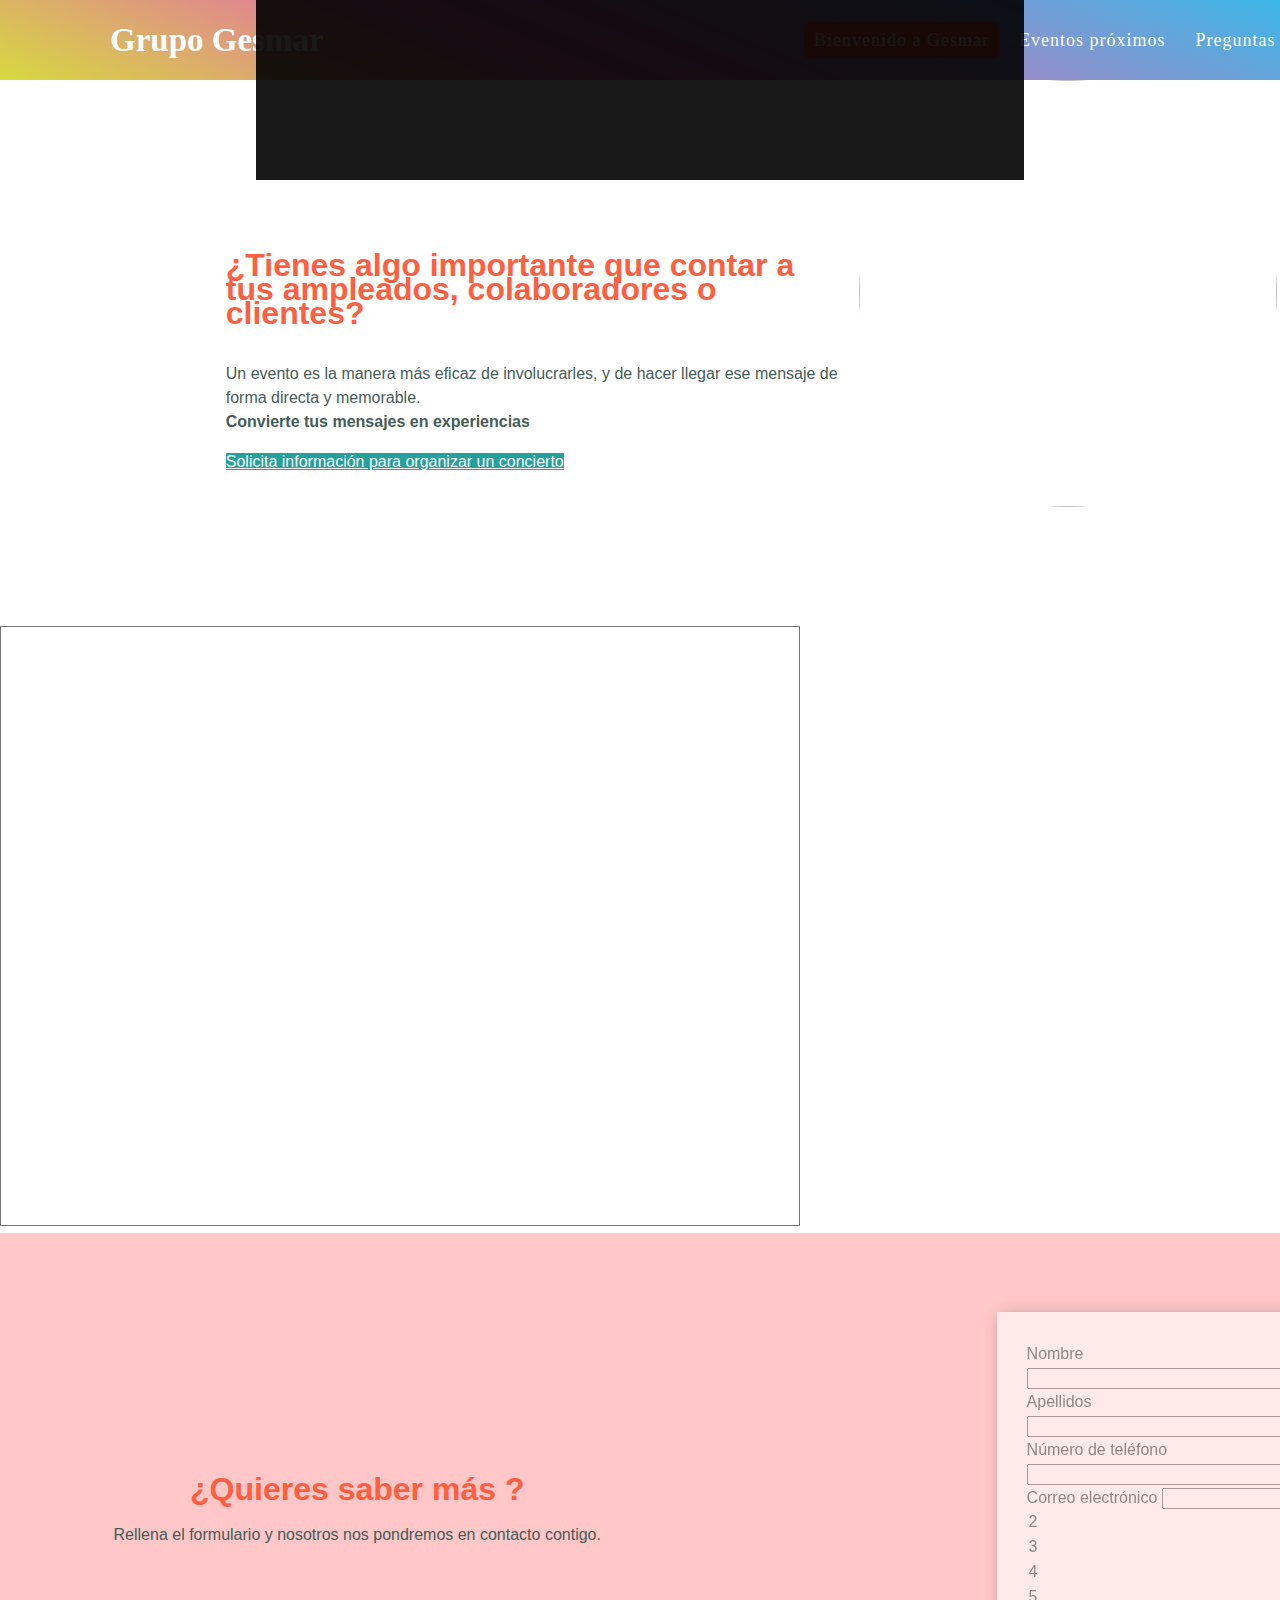
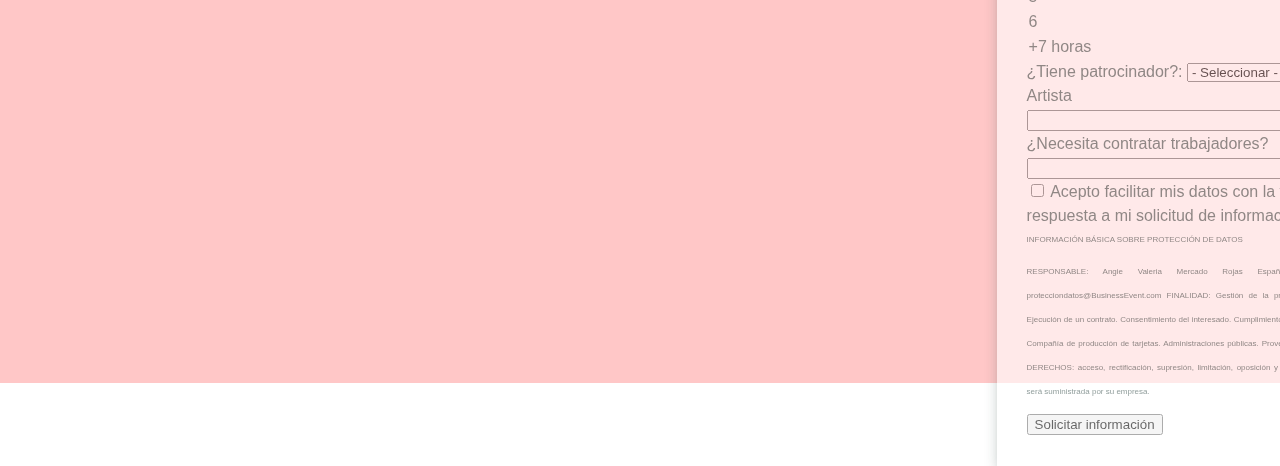
==== enviar.htm @ 208d7384 "version 1.0.2" ====
<!DOCTYPE html>
<html>
  <head>
    <meta charset="utf-8">
    <link rel="stylesheet" href="style.css">
    <script src="https://fonts.googleapis.com/css2?family=Pacifico&display=swap"></script>
  </head>
  <body>
    <nav id="nav-bar">
      <div class="logo"> Grupo Gesmar</div>
      <input type="checkbox" id="click">
      <label for="click" class="menu-icon">
        <img src="https://cdn-icons-png.flaticon.com/128/1828/1828850.png">
      </label>
      <ul>
        
        <li><a class="active" href="index.htm">Bienvenido a Gesmar</a></li>
        <li><a href="eventos.htm">Eventos próximos</a></li>
        <li><a href="preguntas.htm">Preguntas frecuentes</a></li>
        <li><a href="sobreempresa.htm">Sobre nosotros</a></li>
      </ul>
      
    </nav>
    <div id="ventana-modal">
        <input id="mostrar-modal" name="modal" type="radio" /> 
        <label for="mostrar-modal"> Ver modal </label>
        <input id="cerrar-modal" name="modal" type="radio" /> 
        <label for="cerrar-modal"> X </label> 
        <p>Tus datos han sido registrados, exitosamente. Te contactarán pronto.</p>

    </div>
    
     <div id="welcome-section" class="texto">
      <div id="presentacion">
            <div id="seccion1">
                <h1>¿Tienes algo importante que contar a tus ampleados, colaboradores o clientes?</h1>
            </div>
            <div id="seccion2">
                <p>Un evento es la manera más eficaz de involucrarles, y de hacer llegar ese mensaje 
                    de forma directa y memorable.<br><strong>Convierte tus mensajes en experiencias</strong></br></p>
            </div>
            <div id="seccion3">
                <a  id="boton-info"  href="#formulario-contacto">Solicita información para organizar un concierto</a>
            </div>
      </div>
      <div id="seccionfoto">
        <img id="foto-presentacion" src="\recursos\carnival-g8be17d934_1280.jpg">
        
      </div>

     
    </div>

    <div id="calendar">
             
        <iframe  src="https://calendar.google.com/calendar/embed?height=600&wkst=2&bgcolor=%234285F4&ctz=Europe
        %2FMadrid&showTitle=0&showPrint=0&showTabs=1&showCalendars=0&mode=WEEK&src=Z3J1cG8xdWlwYXRoQGdtYWlsLmNvbQ&color=%23039BE5" 
        style="border:solid 1px #777" width="800" height="600" frameborder="0" scrolling="no" background-color="#FF5F40"></iframe>
       
      </div>
    <form action="conexion.php" method="post" id="formulario-contacto">
        <div>
            <div id="formulario1">
                <h1>¿Quieres saber más ?</h1>
                <p>Rellena el formulario y nosotros nos pondremos en contacto contigo.</p>
            </div>
            <div id="formulario2">
                
                
                
                <div>
                    <div>
                        <label for="name">Nombre</label>
                        <input type="text" id="name" name="user_name">
                    </div>
                    <div>
                        <label for="apellidos">Apellidos</label>
                        <input type="text" id="apellidos" name="user_surname">
                    </div>
                </div>
                <div>
                    <div>
                        <label for="telefono">Número de teléfono</label>
                        <input type="text" id="telefono" name="user_phone">
                    </div>
                    <div>
                        <label for="mail">Correo electrónico</label>
                        <input type="email" id="email" name="user_mail">
                    </div>
                </div>
                

                <div>
                    <div id="desplegable_horas">
                              <option value="1">2</option>
                              <option value="2">3</option>
                              <option value="3">4</option>
                              <option value="4">5</option>
                              <option value="5">6</option>
                              <option value="6">+7 horas</option>
                             
                           </select>
                       
                    </div>
                    
                </div>
                <div>
                    <div id="desplegable_patrocinador">
                        
                            <label for="patrocinador">¿Tiene patrocinador?:</label>
                            <select class="form-control" id="salas">
                              <option value="">- Seleccionar -</option>
                              <option value="1">Si</option>
                              <option value="2">No</option>
                             
                           </select>
                       
                    </div>
                    
                </div>
                <div>
                    <div>
                        <label for="artista">Artista</label>
                        <input type="text" id="artista" name="artista">
                    </div>
                </div>
                 <!-- <div> 
                     <div id="desplegable_rentabilidad"> 
                        
                            <label for="beneficio"> Beneficio requerido aproximado</label>
                            <select class="form-control" id="beneficio">
                              <option value="">- Seleccionar -</option>
                              <option value="1">2.5%</option>
                              <option value="2">3%</option>
                              <option value="3">5%</option>
                              <option value="4">7%</option>
                              <option value="5">10%</option>
                              <option value="6">15%</option>
                              <option value="7">18%</option>
                              <option value="8">20%</option>
                             
                           </select>
                       
                    </div>
                    
                </div>-->
                <div>
                    <div>
                        <label for="trabajadores">¿Necesita contratar trabajadores?</label>
                        <input type="text" id="trabajadores" name="trabajadores">
                    </div>
                </div>
                <div>
                    <input type="checkbox" id="aceptar-rpg">
                    <label>Acepto facilitar mis datos con la finalidad de recibir respuesta a mi solicitud de información.</label>
                    
                </div>
                <div id="protecciondatos">
                    <div>
                        INFORMACIÓN BÁSICA SOBRE PROTECCIÓN DE DATOS
                    </div>
                    <div>
                        <p> RESPONSABLE: Angie Valeria Mercado Rojas España S.A.U. DATOS DE CONTACTO DPD: protecciondatos@BusinessEvent.com 
                            FINALIDAD: Gestión de la prestación de servicios a empleados. LEGITIMACIÓN: Ejecución de un contrato. 
                            Consentimiento del interesado. Cumplimiento legal. Interés legítimo de la Entidad. 
                            DESTINATARIOS: Compañía de producción de tarjetas. Administraciones públicas. Proveedor de Mantenimiento informático. 
                            Todos ellos en UE. DERECHOS: acceso, rectificación, supresión, limitación, oposición y portabilidad. 
                            PROCEDENCIA: Parte de su información será suministrada por su empresa.</p>
                    </div>
                    
                </div>
                <div>
                    <button type="submit">Solicitar información</button>
                </div>
            </div>
            
        </div>
    </form>
  </body>
</html>
---- style.css ----
/***************PALETA DE COLORES*********************/


body {
  --turquesaoscuro:#24A19C;
  --turquesaclaro:#6EBFB5;
  --rosapalo:#FFC7C7;
  --naranja:#FF5F40;
  --blanco:#FFF;
  --amarilloclaro:rgba(250, 219, 171, 0.859);


    text-decoration-color: rgb(70, 92,89);
    background-color: var(--blanco);
    box-sizing: border-box;
    color: rgb(70, 92, 89);
    display: block;
    font-family: Arial, Helvetica, sans-serif;
    font-size: 16px;
    font-style: normal;
    font-weight: 400px;
    height: 695.885px;
    line-height: 24px;
    overflow-wrap:break-word;
    text-size-adjust: 100%;
    width: 1591.53px;
    margin-top: 0%;
    margin-left: 0%;
}
h1, h2, h3 {
  color: var(--naranja);
  
}
div.texto {
  margin-left: 205.773px;
  margin-right: 205.773px;
  max-width: 1140px;
  

}
/**************************INICIO BARRA DE NAVEGACIÓN********************************/
nav {
    font-family: 'Pacifico', cursive;
    height: 80px;
    background:linear-gradient(22deg, rgba(215,217,64,1) 0%, rgba(228,104,172,1) 35%, rgba(0,212,255,1) 100%);
    display: flex;
    align-items: center;
    justify-content: space-between;
    padding: 0px 60px 0px 110px;
  }
  nav .logo {
    font-size: 33px;
    color: var(--blanco);
    font-weight: 600;
  }
  nav ul {
    display: flex;
    list-style: none;
  }
  nav ul li {
    margin: 0px 5px;
    
  }
  nav ul li a {
    color: var(--blanco);
    text-decoration: none;
    font-size: 18px;
    font-weight: 500;
    letter-spacing: 1px;
    padding: 8px 10px;
    border-radius: 5px;
    transition: all 0.3s ease;
  }
  nav ul li a:hover{
     color: var(--naranja);
    background: var(--blanco);
  }
  nav ul li a.active {
    color: var(--blanco);
    background:var(--naranja);
  }
  
  nav .menu-icon img{
    color: var(--blanco);
    width: 30px;
    cursor: pointer;
    display: none;
  }
  #click {
    display: none;
  }
  /**************************FIN BARRA DE NAVEGACIÓN********************************/


  /**************************INICIO SECCION DE PRESENTACIÓN********************************/
  #welcome-section {
    box-sizing: border-box;
    color: rgb(70, 92,89);
    display: flex;
    flex-direction: row;
    font-family: Arial, Helvetica, sans-serif;
    font-size: 16px;
    font-style: normal;
    font-weight: 400;
    height: 545.882px;
    line-height: 24px;
    overflow-wrap: break-word;
    text-size-adjust: 100%;
    width: 1139.99px;
}
#presentacion {
    box-sizing: border-box;
    color: rgb(70, 92,89);
    display: flex;
    flex-direction: column;
    float: left;
    font-family: Arial, Helvetica, sans-serif;
    font-size: 16px;
    font-style: normal;
    font-weight: 400;
    height: 545.882px;
    justify-content: center;
    line-height: 24px;
    margin-left: 0px;
    min-height:1px ;
    overflow-wrap: break-word;
    padding-left: 20px;
    padding-right: 20px;
    text-size-adjust: 100%;
    width: 652.807px;
}
  #foto-presentacion{
      /*background-image:url("https://images.pexels.com/photos/1708936/pexels-photo-1708936.jpeg?auto=compress&cs=tinysrgb&w=1260&h=750&dpr=1");
     */
     
     background-size: 417.942px;
     aspect-ratio: auto 700/715;
     box-sizing: border-box;
     border-radius: 50%;
     /*color: rgb(70, 92,89);*/
     display: inline;
     font-family: Arial, Helvetica, sans-serif;
     font-size: 16px;
     font-style: normal;
     font-weight: 400px;
     height: 427.066px;
     line-height: 24px;
     max-width: 100%;
     overflow-wrap: break-word;
     text-size-adjust: 100%;
     width: 417.942px;
  }
  #seccion-foto{
    justify-content: center;
    font-family: Arial, Helvetica, sans-serif;
     font-size: 16px;
     font-style: normal;
     text-size-adjust: 100%;
     display: flex;
  }
  /**************************FIN DE SECCION DE PRESENTACIÓN********************************/


  /**************************BOTON PRESENTACIÓN********************************/
#boton-info{
    color: rgb(250, 249, 248);
    background: var(--turquesaoscuro);
}
#boton-info:hover{
    color: #1b1b1b;
   background: #fff;
 }
 #boton-info.active {
   color: #1b1b1b;
   background: #fff;
 }
  /**************************FIN BOTON PRESENTACIÓN********************************/

  /**************************VENTANA MODAL DE ENVIO DE FORMULARIO********************************/
#ventana-modal{
  
    background: rgba(0, 0, 0, 0.9);
    color: #fff;
    position: fixed;
    transition: all .5s;
    width: 60%;
    height: 40%;
    position: fixed;
    top: -100vh;
    left: 0;
    bottom: 0;
    right: 0;
    margin: auto;
    font-size: 1.5em;
    text-align: center;
  
}
#mostrar-modal {
  display: none;
}
#mostrar-modal + label {
  background: steelblue;
  display: table;
  margin: auto;
  color: #fff;
  line-height: 3;
  padding: 0 1em;
  text-transform: uppercase;
  cursor: pointer;
}
#mostrar-modal + label:hover {
  background: #38678f;
}
#mostrar-modal:checked ~ #modal {
  top: 0;
}
#cerrar-modal {
  display: none;
}
#cerrar-modal + label {
  position: absolute;
  top: 1em;
  right: 1em;
  z-index: 100;
  color: #fff;
  font-weight: bold;
  cursor: pointer;
  background: tomato;
  width: 25px;
  height: 25px;
  line-height: 25px;
  text-align: center;
  border-radius: 50%;
  transition: all .5s;
}
#cerrar-modal:checked ~ #modal {
  top: -100vh;
}
#cerrar-modal + label {
  display: none;
}
#mostrar-modal:checked ~ #cerrar-modal + label {
  display: block;
}
#cerrar-modal:checked + label {
  display: none;
}
  /**************************VENTANA MODAL DE ENVIO DE FORMULARIO********************************/
    /**************************FORMULARIO********************************/
  #formulario-contacto{
    background-color: var(--rosapalo);
    box-sizing: border-box;
    color: rgb(70, 92, 89);
    display: block;
    font-family: Arial, Helvetica, sans-serif;
    font-size: 16px;
    font-style: normal;
    font-weight: 400;
    height: 750.55px;
    line-height: 24px;
    overflow-wrap: break-word;
    text-size-adjust: 100%;
    padding: 5%;
   
  }
  #formulario1{
      text-align: center;
      float: left;
      /*height: 229.489px;*/
      margin-left: 0px;
      min-height: 1px;
      padding-top: 10%;
      padding-bottom: 10%;
      padding-left: 20px;
      padding-right: 20px;
      width: 555.376px;
  }
  #formulario1.h1{
      font-size: 42px;
      font-weight: 800;
      box-sizing: border-box;
      margin-block-end: 24px;
      margin-block-start: 0px;
      margin-inline-start: 0px;
      margin-inline-end: 0px;
      text-size-adjust: 100%;
  }
  #formulario2{
      opacity: 0.6;
      background-color: var(--blanco);
      float: right;
      box-shadow: 5px 5px 15px;
      margin-top: 0px;
      width: 515.387px;
      padding-left: 30px;
      padding-top: 30px;
      padding-right: 30px;
      padding-bottom: 30px;
  }
  input[type=text], input[type=mail]{
      width: 100%;
  }

  #protecciondatos {
      font-size: 8px;
      text-size-adjust: 100%;
      text-align: justify;
  }
    /**************************FIN FORMULARIO********************************/


    /****************************PREGUNTAS**********************************/
    #preguntas {
        margin: 45px;
        padding-top: 15px;
        padding-left: 15%;
        padding-right: 15%;
        padding-bottom: 20px;
        
    }
    #titulo-preguntas{
        text-align: center;
        font-size: 40px;
        padding: 5%;
        font-weight: bold;
    }
    div.preguntas {
        font-size: 20px;
        text-align: left;
        font-weight: bold;
        margin: 5px;
        margin-top: 10px;
        color: var(--turquesaclaro);
    }
    div.preguntas-respuestas{
        background-color: rgb(255, 244, 231);
        padding: 40px;
        
    }
    
    
/****************************FIN PREGUNTAS**********************************/


/****************************EVENTOS**********************************/
.titulo-eventos {
  box-sizing: border-box;
  overflow-wrap: break-word;
  flex-direction: column;
  text-align: center;
}
ol li a h3{
  color: var(--blanco);
}

.boton-comprar {
  display: inline-block;
  padding: 5px 15px;
  line-height: normal;
  letter-spacing: normal;
  letter-spacing: .3em;
  border: 1px solid ;
  font-size: 11px;
  position: static;
  background-color: var(--blanco);
  }
  .boton-comprar:hover {
    background-color: var(--naranja);
  }
.lista-eventos {
  list-style: none;
  margin: 0;
  padding: 20px;
  /*border: 3px solid black ;*/
}

.eventos {
  box-sizing: border-box;
    color: var(--blanco);
    display: flex;
    flex-direction: column;
    height: 350px;
    overflow-wrap: break-word;
    /*padding-left: 10%;
    padding-right: 10%;*/
    color: black;
  }
ol{
  display: block;
  margin-block-start: 1em;
  margin-block-end: 1em;
  margin-inline-start: 0;
  margin-inline-end: 0;
  padding-inline-start: 200px;
}
li{
  display: list-item;
  
}
ol , ul {
  box-sizing: border-box;
}

.eventos, .evento {
  position: relative;
  margin: 0;
}
.lista-eventos, .evento {
  position: relative;
  padding: 8px,10px,8px,80px;
  margin: 0;
  border-bottom: 1px solid;
  background-color: var(--turquesaclaro);
}
.eventos, .fecha-eventos {
  width: 600px;
  padding-top: 19px;
}
.lista-eventos, .fecha-eventos {
  position: absolute;
  height: auto;
  top: 0;
  left: 0;
  bottom: 0;
  line-height: normal;
  text-align: center;
  transition: .18s ease;
  
}
.lista-eventos, .evento:hover, .fecha-eventos {
  background-color: var(--blanco);
}
.lista-eventos, .fecha-eventos, span {
  display: block;
  color: black;
  position: relative;
}
*, *:before, *:after {
  box-sizing: border-box;
}
/****************************EVENTOS**********************************/

/****************************TICKETS**********************************/
#informacion{
  float: right;
}
#localiza-ticket{
  background-color:  var(--turquesaoscuro);
  padding: 40px;
  color: #fff;
  float: flex;
}
/****************************FIN TICKETS**********************************/


/****************************SOBRE EMPRESA**********************************/
#texto-empresa{
  float: left;
  width: 755.376px;
  margin-right: 20px;
  margin-top: 45px;
  background-color: var(--blanco);
        
 
}
#foto-eventos{
float: right;
width: 550px;
margin: 30px;
margin-top: 50px;
box-shadow: 5px 5px 10px;

}


/****************************FIN SOBRE EMPRESA**********************************/
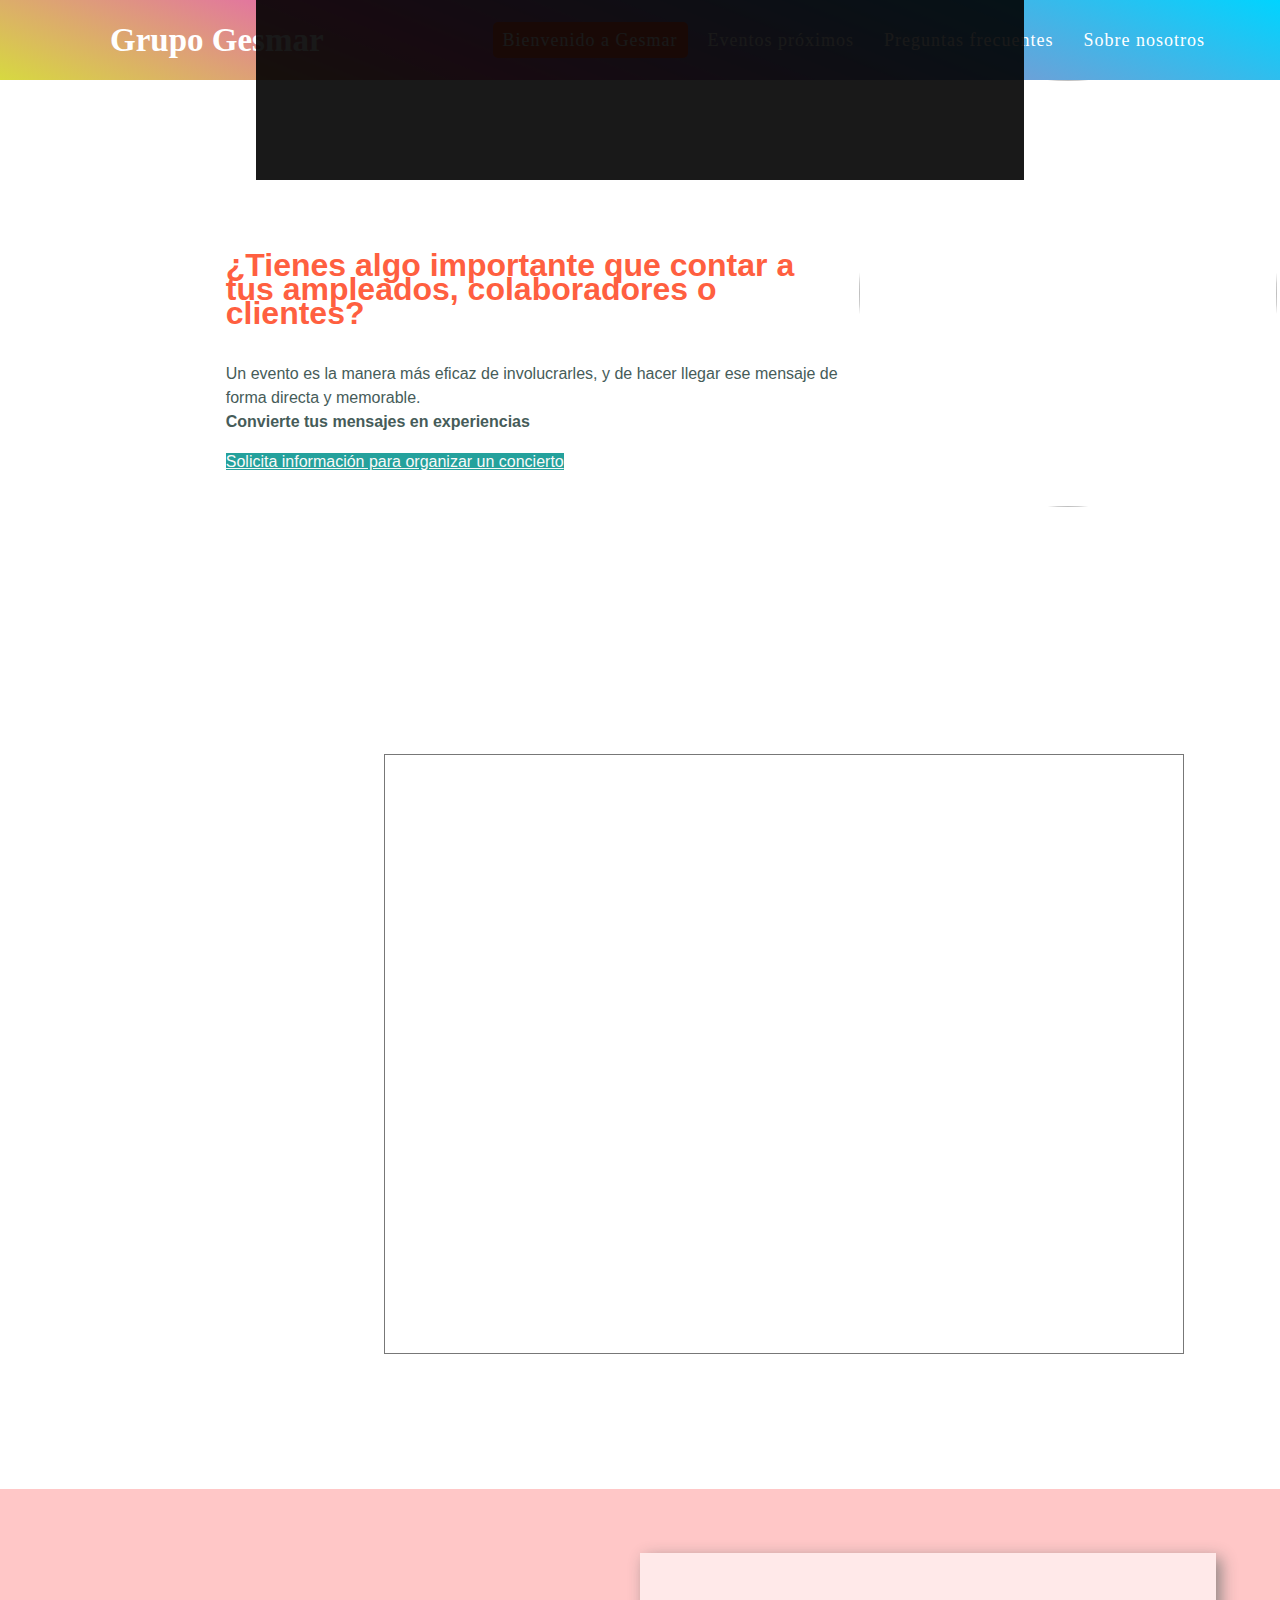
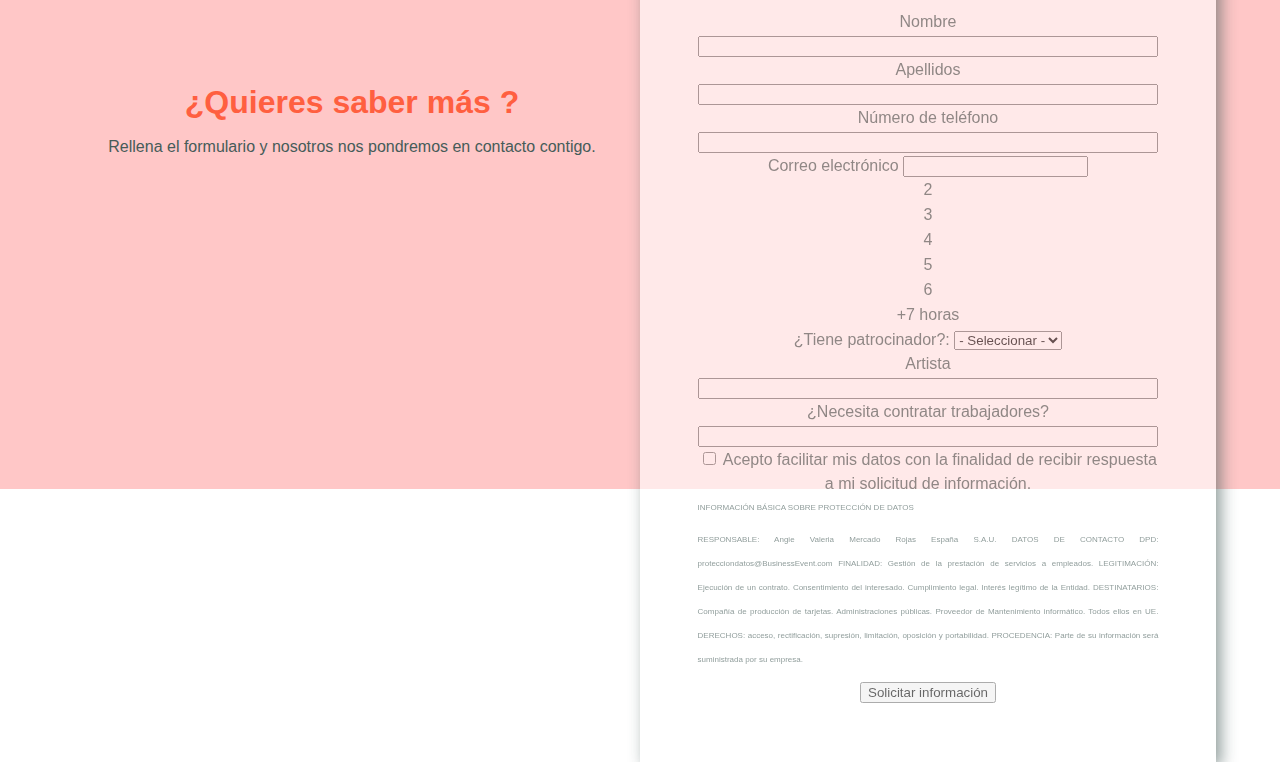
==== commit 575f4d25: "Add files via upload" ====
--- a/enviar.htm
+++ b/enviar.htm
@@ -1,180 +1,180 @@
-<!DOCTYPE html>
-<html>
-  <head>
-    <meta charset="utf-8">
-    <link rel="stylesheet" href="style.css">
-    <script src="https://fonts.googleapis.com/css2?family=Pacifico&display=swap"></script>
-  </head>
-  <body>
-    <nav id="nav-bar">
-      <div class="logo"> Grupo Gesmar</div>
-      <input type="checkbox" id="click">
-      <label for="click" class="menu-icon">
-        <img src="https://cdn-icons-png.flaticon.com/128/1828/1828850.png">
-      </label>
-      <ul>
-        
-        <li><a class="active" href="index.htm">Bienvenido a Gesmar</a></li>
-        <li><a href="eventos.htm">Eventos próximos</a></li>
-        <li><a href="preguntas.htm">Preguntas frecuentes</a></li>
-        <li><a href="sobreempresa.htm">Sobre nosotros</a></li>
-      </ul>
-      
-    </nav>
-    <div id="ventana-modal">
-        <input id="mostrar-modal" name="modal" type="radio" /> 
-        <label for="mostrar-modal"> Ver modal </label>
-        <input id="cerrar-modal" name="modal" type="radio" /> 
-        <label for="cerrar-modal"> X </label> 
-        <p>Tus datos han sido registrados, exitosamente. Te contactarán pronto.</p>
-
-    </div>
-    
-     <div id="welcome-section" class="texto">
-      <div id="presentacion">
-            <div id="seccion1">
-                <h1>¿Tienes algo importante que contar a tus ampleados, colaboradores o clientes?</h1>
-            </div>
-            <div id="seccion2">
-                <p>Un evento es la manera más eficaz de involucrarles, y de hacer llegar ese mensaje 
-                    de forma directa y memorable.<br><strong>Convierte tus mensajes en experiencias</strong></br></p>
-            </div>
-            <div id="seccion3">
-                <a  id="boton-info"  href="#formulario-contacto">Solicita información para organizar un concierto</a>
-            </div>
-      </div>
-      <div id="seccionfoto">
-        <img id="foto-presentacion" src="\recursos\carnival-g8be17d934_1280.jpg">
-        
-      </div>
-
-     
-    </div>
-
-    <div id="calendar">
-             
-        <iframe  src="https://calendar.google.com/calendar/embed?height=600&wkst=2&bgcolor=%234285F4&ctz=Europe
-        %2FMadrid&showTitle=0&showPrint=0&showTabs=1&showCalendars=0&mode=WEEK&src=Z3J1cG8xdWlwYXRoQGdtYWlsLmNvbQ&color=%23039BE5" 
-        style="border:solid 1px #777" width="800" height="600" frameborder="0" scrolling="no" background-color="#FF5F40"></iframe>
-       
-      </div>
-    <form action="conexion.php" method="post" id="formulario-contacto">
-        <div>
-            <div id="formulario1">
-                <h1>¿Quieres saber más ?</h1>
-                <p>Rellena el formulario y nosotros nos pondremos en contacto contigo.</p>
-            </div>
-            <div id="formulario2">
-                
-                
-                
-                <div>
-                    <div>
-                        <label for="name">Nombre</label>
-                        <input type="text" id="name" name="user_name">
-                    </div>
-                    <div>
-                        <label for="apellidos">Apellidos</label>
-                        <input type="text" id="apellidos" name="user_surname">
-                    </div>
-                </div>
-                <div>
-                    <div>
-                        <label for="telefono">Número de teléfono</label>
-                        <input type="text" id="telefono" name="user_phone">
-                    </div>
-                    <div>
-                        <label for="mail">Correo electrónico</label>
-                        <input type="email" id="email" name="user_mail">
-                    </div>
-                </div>
-                
-
-                <div>
-                    <div id="desplegable_horas">
-                              <option value="1">2</option>
-                              <option value="2">3</option>
-                              <option value="3">4</option>
-                              <option value="4">5</option>
-                              <option value="5">6</option>
-                              <option value="6">+7 horas</option>
-                             
-                           </select>
-                       
-                    </div>
-                    
-                </div>
-                <div>
-                    <div id="desplegable_patrocinador">
-                        
-                            <label for="patrocinador">¿Tiene patrocinador?:</label>
-                            <select class="form-control" id="salas">
-                              <option value="">- Seleccionar -</option>
-                              <option value="1">Si</option>
-                              <option value="2">No</option>
-                             
-                           </select>
-                       
-                    </div>
-                    
-                </div>
-                <div>
-                    <div>
-                        <label for="artista">Artista</label>
-                        <input type="text" id="artista" name="artista">
-                    </div>
-                </div>
-                 <!-- <div> 
-                     <div id="desplegable_rentabilidad"> 
-                        
-                            <label for="beneficio"> Beneficio requerido aproximado</label>
-                            <select class="form-control" id="beneficio">
-                              <option value="">- Seleccionar -</option>
-                              <option value="1">2.5%</option>
-                              <option value="2">3%</option>
-                              <option value="3">5%</option>
-                              <option value="4">7%</option>
-                              <option value="5">10%</option>
-                              <option value="6">15%</option>
-                              <option value="7">18%</option>
-                              <option value="8">20%</option>
-                             
-                           </select>
-                       
-                    </div>
-                    
-                </div>-->
-                <div>
-                    <div>
-                        <label for="trabajadores">¿Necesita contratar trabajadores?</label>
-                        <input type="text" id="trabajadores" name="trabajadores">
-                    </div>
-                </div>
-                <div>
-                    <input type="checkbox" id="aceptar-rpg">
-                    <label>Acepto facilitar mis datos con la finalidad de recibir respuesta a mi solicitud de información.</label>
-                    
-                </div>
-                <div id="protecciondatos">
-                    <div>
-                        INFORMACIÓN BÁSICA SOBRE PROTECCIÓN DE DATOS
-                    </div>
-                    <div>
-                        <p> RESPONSABLE: Angie Valeria Mercado Rojas España S.A.U. DATOS DE CONTACTO DPD: protecciondatos@BusinessEvent.com 
-                            FINALIDAD: Gestión de la prestación de servicios a empleados. LEGITIMACIÓN: Ejecución de un contrato. 
-                            Consentimiento del interesado. Cumplimiento legal. Interés legítimo de la Entidad. 
-                            DESTINATARIOS: Compañía de producción de tarjetas. Administraciones públicas. Proveedor de Mantenimiento informático. 
-                            Todos ellos en UE. DERECHOS: acceso, rectificación, supresión, limitación, oposición y portabilidad. 
-                            PROCEDENCIA: Parte de su información será suministrada por su empresa.</p>
-                    </div>
-                    
-                </div>
-                <div>
-                    <button type="submit">Solicitar información</button>
-                </div>
-            </div>
-            
-        </div>
-    </form>
-  </body>
-</html>
+<!DOCTYPE html>
+<html>
+  <head>
+    <meta charset="utf-8">
+    <link rel="stylesheet" href="style.css">
+    <script src="https://fonts.googleapis.com/css2?family=Pacifico&display=swap"></script>
+  </head>
+  <body>
+    <nav id="nav-bar">
+      <div class="logo"> Grupo Gesmar</div>
+      <input type="checkbox" id="click">
+      <label for="click" class="menu-icon">
+        <img src="https://cdn-icons-png.flaticon.com/128/1828/1828850.png">
+      </label>
+      <ul>
+        
+        <li><a class="active" href="index.htm">Bienvenido a Gesmar</a></li>
+        <li><a href="eventos.htm">Eventos próximos</a></li>
+        <li><a href="preguntas.htm">Preguntas frecuentes</a></li>
+        <li><a href="sobreempresa.htm">Sobre nosotros</a></li>
+      </ul>
+      
+    </nav>
+    <div id="ventana-modal">
+        <input id="mostrar-modal" name="modal" type="radio" /> 
+        <label for="mostrar-modal"> Ver modal </label>
+        <input id="cerrar-modal" name="modal" type="radio" /> 
+        <label for="cerrar-modal"> X </label> 
+        <p>Tus datos han sido registrados, exitosamente. Te contactarán pronto.</p>
+
+    </div>
+    
+     <div id="welcome-section" class="texto">
+      <div id="presentacion">
+            <div id="seccion1">
+                <h1>¿Tienes algo importante que contar a tus ampleados, colaboradores o clientes?</h1>
+            </div>
+            <div id="seccion2">
+                <p>Un evento es la manera más eficaz de involucrarles, y de hacer llegar ese mensaje 
+                    de forma directa y memorable.<br><strong>Convierte tus mensajes en experiencias</strong></br></p>
+            </div>
+            <div id="seccion3">
+                <a  id="boton-info"  href="#formulario-contacto">Solicita información para organizar un concierto</a>
+            </div>
+      </div>
+      <div id="seccionfoto">
+        <img id="foto-presentacion" src="\recursos\carnival-g8be17d934_1280.jpg">
+        
+      </div>
+
+     
+    </div>
+
+    <div id="calendar">
+             
+        <iframe  src="https://calendar.google.com/calendar/embed?height=600&wkst=2&bgcolor=%234285F4&ctz=Europe
+        %2FMadrid&showTitle=0&showPrint=0&showTabs=1&showCalendars=0&mode=WEEK&src=Z3J1cG8xdWlwYXRoQGdtYWlsLmNvbQ&color=%23039BE5" 
+        style="border:solid 1px #777" width="800" height="600" frameborder="0" scrolling="no" background-color="#FF5F40"></iframe>
+       
+      </div>
+    <form action="conexion.php" method="post" id="formulario-contacto">
+        <div>
+            <div id="formulario1">
+                <h1>¿Quieres saber más ?</h1>
+                <p>Rellena el formulario y nosotros nos pondremos en contacto contigo.</p>
+            </div>
+            <div id="formulario2">
+                
+                
+                
+                <div>
+                    <div>
+                        <label for="name">Nombre</label>
+                        <input type="text" id="name" name="user_name">
+                    </div>
+                    <div>
+                        <label for="apellidos">Apellidos</label>
+                        <input type="text" id="apellidos" name="user_surname">
+                    </div>
+                </div>
+                <div>
+                    <div>
+                        <label for="telefono">Número de teléfono</label>
+                        <input type="text" id="telefono" name="user_phone">
+                    </div>
+                    <div>
+                        <label for="mail">Correo electrónico</label>
+                        <input type="email" id="email" name="user_mail">
+                    </div>
+                </div>
+                
+
+                <div>
+                    <div id="desplegable_horas">
+                              <option value="1">2</option>
+                              <option value="2">3</option>
+                              <option value="3">4</option>
+                              <option value="4">5</option>
+                              <option value="5">6</option>
+                              <option value="6">+7 horas</option>
+                             
+                           </select>
+                       
+                    </div>
+                    
+                </div>
+                <div>
+                    <div id="desplegable_patrocinador">
+                        
+                            <label for="patrocinador">¿Tiene patrocinador?:</label>
+                            <select class="form-control" id="salas">
+                              <option value="">- Seleccionar -</option>
+                              <option value="1">Si</option>
+                              <option value="2">No</option>
+                             
+                           </select>
+                       
+                    </div>
+                    
+                </div>
+                <div>
+                    <div>
+                        <label for="artista">Artista</label>
+                        <input type="text" id="artista" name="artista">
+                    </div>
+                </div>
+                 <!-- <div> 
+                     <div id="desplegable_rentabilidad"> 
+                        
+                            <label for="beneficio"> Beneficio requerido aproximado</label>
+                            <select class="form-control" id="beneficio">
+                              <option value="">- Seleccionar -</option>
+                              <option value="1">2.5%</option>
+                              <option value="2">3%</option>
+                              <option value="3">5%</option>
+                              <option value="4">7%</option>
+                              <option value="5">10%</option>
+                              <option value="6">15%</option>
+                              <option value="7">18%</option>
+                              <option value="8">20%</option>
+                             
+                           </select>
+                       
+                    </div>
+                    
+                </div>-->
+                <div>
+                    <div>
+                        <label for="trabajadores">¿Necesita contratar trabajadores?</label>
+                        <input type="text" id="trabajadores" name="trabajadores">
+                    </div>
+                </div>
+                <div>
+                    <input type="checkbox" id="aceptar-rpg">
+                    <label>Acepto facilitar mis datos con la finalidad de recibir respuesta a mi solicitud de información.</label>
+                    
+                </div>
+                <div id="protecciondatos">
+                    <div>
+                        INFORMACIÓN BÁSICA SOBRE PROTECCIÓN DE DATOS
+                    </div>
+                    <div>
+                        <p> RESPONSABLE: Angie Valeria Mercado Rojas España S.A.U. DATOS DE CONTACTO DPD: protecciondatos@BusinessEvent.com 
+                            FINALIDAD: Gestión de la prestación de servicios a empleados. LEGITIMACIÓN: Ejecución de un contrato. 
+                            Consentimiento del interesado. Cumplimiento legal. Interés legítimo de la Entidad. 
+                            DESTINATARIOS: Compañía de producción de tarjetas. Administraciones públicas. Proveedor de Mantenimiento informático. 
+                            Todos ellos en UE. DERECHOS: acceso, rectificación, supresión, limitación, oposición y portabilidad. 
+                            PROCEDENCIA: Parte de su información será suministrada por su empresa.</p>
+                    </div>
+                    
+                </div>
+                <div>
+                    <button type="submit">Solicitar información</button>
+                </div>
+            </div>
+            
+        </div>
+    </form>
+  </body>
+</html>
--- a/style.css
+++ b/style.css
@@ -1,476 +1,683 @@
-/***************PALETA DE COLORES*********************/
-
-
-body {
-  --turquesaoscuro:#24A19C;
-  --turquesaclaro:#6EBFB5;
-  --rosapalo:#FFC7C7;
-  --naranja:#FF5F40;
-  --blanco:#FFF;
-  --amarilloclaro:rgba(250, 219, 171, 0.859);
-
-
-    text-decoration-color: rgb(70, 92,89);
-    background-color: var(--blanco);
-    box-sizing: border-box;
-    color: rgb(70, 92, 89);
-    display: block;
-    font-family: Arial, Helvetica, sans-serif;
-    font-size: 16px;
-    font-style: normal;
-    font-weight: 400px;
-    height: 695.885px;
-    line-height: 24px;
-    overflow-wrap:break-word;
-    text-size-adjust: 100%;
-    width: 1591.53px;
-    margin-top: 0%;
-    margin-left: 0%;
-}
-h1, h2, h3 {
-  color: var(--naranja);
-  
-}
-div.texto {
-  margin-left: 205.773px;
-  margin-right: 205.773px;
-  max-width: 1140px;
-  
-
-}
-/**************************INICIO BARRA DE NAVEGACIÓN********************************/
-nav {
-    font-family: 'Pacifico', cursive;
-    height: 80px;
-    background:linear-gradient(22deg, rgba(215,217,64,1) 0%, rgba(228,104,172,1) 35%, rgba(0,212,255,1) 100%);
-    display: flex;
-    align-items: center;
-    justify-content: space-between;
-    padding: 0px 60px 0px 110px;
-  }
-  nav .logo {
-    font-size: 33px;
-    color: var(--blanco);
-    font-weight: 600;
-  }
-  nav ul {
-    display: flex;
-    list-style: none;
-  }
-  nav ul li {
-    margin: 0px 5px;
-    
-  }
-  nav ul li a {
-    color: var(--blanco);
-    text-decoration: none;
-    font-size: 18px;
-    font-weight: 500;
-    letter-spacing: 1px;
-    padding: 8px 10px;
-    border-radius: 5px;
-    transition: all 0.3s ease;
-  }
-  nav ul li a:hover{
-     color: var(--naranja);
-    background: var(--blanco);
-  }
-  nav ul li a.active {
-    color: var(--blanco);
-    background:var(--naranja);
-  }
-  
-  nav .menu-icon img{
-    color: var(--blanco);
-    width: 30px;
-    cursor: pointer;
-    display: none;
-  }
-  #click {
-    display: none;
-  }
-  /**************************FIN BARRA DE NAVEGACIÓN********************************/
-
-
-  /**************************INICIO SECCION DE PRESENTACIÓN********************************/
-  #welcome-section {
-    box-sizing: border-box;
-    color: rgb(70, 92,89);
-    display: flex;
-    flex-direction: row;
-    font-family: Arial, Helvetica, sans-serif;
-    font-size: 16px;
-    font-style: normal;
-    font-weight: 400;
-    height: 545.882px;
-    line-height: 24px;
-    overflow-wrap: break-word;
-    text-size-adjust: 100%;
-    width: 1139.99px;
-}
-#presentacion {
-    box-sizing: border-box;
-    color: rgb(70, 92,89);
-    display: flex;
-    flex-direction: column;
-    float: left;
-    font-family: Arial, Helvetica, sans-serif;
-    font-size: 16px;
-    font-style: normal;
-    font-weight: 400;
-    height: 545.882px;
-    justify-content: center;
-    line-height: 24px;
-    margin-left: 0px;
-    min-height:1px ;
-    overflow-wrap: break-word;
-    padding-left: 20px;
-    padding-right: 20px;
-    text-size-adjust: 100%;
-    width: 652.807px;
-}
-  #foto-presentacion{
-      /*background-image:url("https://images.pexels.com/photos/1708936/pexels-photo-1708936.jpeg?auto=compress&cs=tinysrgb&w=1260&h=750&dpr=1");
-     */
-     
-     background-size: 417.942px;
-     aspect-ratio: auto 700/715;
-     box-sizing: border-box;
-     border-radius: 50%;
-     /*color: rgb(70, 92,89);*/
-     display: inline;
-     font-family: Arial, Helvetica, sans-serif;
-     font-size: 16px;
-     font-style: normal;
-     font-weight: 400px;
-     height: 427.066px;
-     line-height: 24px;
-     max-width: 100%;
-     overflow-wrap: break-word;
-     text-size-adjust: 100%;
-     width: 417.942px;
-  }
-  #seccion-foto{
-    justify-content: center;
-    font-family: Arial, Helvetica, sans-serif;
-     font-size: 16px;
-     font-style: normal;
-     text-size-adjust: 100%;
-     display: flex;
-  }
-  /**************************FIN DE SECCION DE PRESENTACIÓN********************************/
-
-
-  /**************************BOTON PRESENTACIÓN********************************/
-#boton-info{
-    color: rgb(250, 249, 248);
-    background: var(--turquesaoscuro);
-}
-#boton-info:hover{
-    color: #1b1b1b;
-   background: #fff;
- }
- #boton-info.active {
-   color: #1b1b1b;
-   background: #fff;
- }
-  /**************************FIN BOTON PRESENTACIÓN********************************/
-
-  /**************************VENTANA MODAL DE ENVIO DE FORMULARIO********************************/
-#ventana-modal{
-  
-    background: rgba(0, 0, 0, 0.9);
-    color: #fff;
-    position: fixed;
-    transition: all .5s;
-    width: 60%;
-    height: 40%;
-    position: fixed;
-    top: -100vh;
-    left: 0;
-    bottom: 0;
-    right: 0;
-    margin: auto;
-    font-size: 1.5em;
-    text-align: center;
-  
-}
-#mostrar-modal {
-  display: none;
-}
-#mostrar-modal + label {
-  background: steelblue;
-  display: table;
-  margin: auto;
-  color: #fff;
-  line-height: 3;
-  padding: 0 1em;
-  text-transform: uppercase;
-  cursor: pointer;
-}
-#mostrar-modal + label:hover {
-  background: #38678f;
-}
-#mostrar-modal:checked ~ #modal {
-  top: 0;
-}
-#cerrar-modal {
-  display: none;
-}
-#cerrar-modal + label {
-  position: absolute;
-  top: 1em;
-  right: 1em;
-  z-index: 100;
-  color: #fff;
-  font-weight: bold;
-  cursor: pointer;
-  background: tomato;
-  width: 25px;
-  height: 25px;
-  line-height: 25px;
-  text-align: center;
-  border-radius: 50%;
-  transition: all .5s;
-}
-#cerrar-modal:checked ~ #modal {
-  top: -100vh;
-}
-#cerrar-modal + label {
-  display: none;
-}
-#mostrar-modal:checked ~ #cerrar-modal + label {
-  display: block;
-}
-#cerrar-modal:checked + label {
-  display: none;
-}
-  /**************************VENTANA MODAL DE ENVIO DE FORMULARIO********************************/
-    /**************************FORMULARIO********************************/
-  #formulario-contacto{
-    background-color: var(--rosapalo);
-    box-sizing: border-box;
-    color: rgb(70, 92, 89);
-    display: block;
-    font-family: Arial, Helvetica, sans-serif;
-    font-size: 16px;
-    font-style: normal;
-    font-weight: 400;
-    height: 750.55px;
-    line-height: 24px;
-    overflow-wrap: break-word;
-    text-size-adjust: 100%;
-    padding: 5%;
-   
-  }
-  #formulario1{
-      text-align: center;
-      float: left;
-      /*height: 229.489px;*/
-      margin-left: 0px;
-      min-height: 1px;
-      padding-top: 10%;
-      padding-bottom: 10%;
-      padding-left: 20px;
-      padding-right: 20px;
-      width: 555.376px;
-  }
-  #formulario1.h1{
-      font-size: 42px;
-      font-weight: 800;
-      box-sizing: border-box;
-      margin-block-end: 24px;
-      margin-block-start: 0px;
-      margin-inline-start: 0px;
-      margin-inline-end: 0px;
-      text-size-adjust: 100%;
-  }
-  #formulario2{
-      opacity: 0.6;
-      background-color: var(--blanco);
-      float: right;
-      box-shadow: 5px 5px 15px;
-      margin-top: 0px;
-      width: 515.387px;
-      padding-left: 30px;
-      padding-top: 30px;
-      padding-right: 30px;
-      padding-bottom: 30px;
-  }
-  input[type=text], input[type=mail]{
-      width: 100%;
-  }
-
-  #protecciondatos {
-      font-size: 8px;
-      text-size-adjust: 100%;
-      text-align: justify;
-  }
-    /**************************FIN FORMULARIO********************************/
-
-
-    /****************************PREGUNTAS**********************************/
-    #preguntas {
-        margin: 45px;
-        padding-top: 15px;
-        padding-left: 15%;
-        padding-right: 15%;
-        padding-bottom: 20px;
-        
-    }
-    #titulo-preguntas{
-        text-align: center;
-        font-size: 40px;
-        padding: 5%;
-        font-weight: bold;
-    }
-    div.preguntas {
-        font-size: 20px;
-        text-align: left;
-        font-weight: bold;
-        margin: 5px;
-        margin-top: 10px;
-        color: var(--turquesaclaro);
-    }
-    div.preguntas-respuestas{
-        background-color: rgb(255, 244, 231);
-        padding: 40px;
-        
-    }
-    
-    
-/****************************FIN PREGUNTAS**********************************/
-
-
-/****************************EVENTOS**********************************/
-.titulo-eventos {
-  box-sizing: border-box;
-  overflow-wrap: break-word;
-  flex-direction: column;
-  text-align: center;
-}
-ol li a h3{
-  color: var(--blanco);
-}
-
-.boton-comprar {
-  display: inline-block;
-  padding: 5px 15px;
-  line-height: normal;
-  letter-spacing: normal;
-  letter-spacing: .3em;
-  border: 1px solid ;
-  font-size: 11px;
-  position: static;
-  background-color: var(--blanco);
-  }
-  .boton-comprar:hover {
-    background-color: var(--naranja);
-  }
-.lista-eventos {
-  list-style: none;
-  margin: 0;
-  padding: 20px;
-  /*border: 3px solid black ;*/
-}
-
-.eventos {
-  box-sizing: border-box;
-    color: var(--blanco);
-    display: flex;
-    flex-direction: column;
-    height: 350px;
-    overflow-wrap: break-word;
-    /*padding-left: 10%;
-    padding-right: 10%;*/
-    color: black;
-  }
-ol{
-  display: block;
-  margin-block-start: 1em;
-  margin-block-end: 1em;
-  margin-inline-start: 0;
-  margin-inline-end: 0;
-  padding-inline-start: 200px;
-}
-li{
-  display: list-item;
-  
-}
-ol , ul {
-  box-sizing: border-box;
-}
-
-.eventos, .evento {
-  position: relative;
-  margin: 0;
-}
-.lista-eventos, .evento {
-  position: relative;
-  padding: 8px,10px,8px,80px;
-  margin: 0;
-  border-bottom: 1px solid;
-  background-color: var(--turquesaclaro);
-}
-.eventos, .fecha-eventos {
-  width: 600px;
-  padding-top: 19px;
-}
-.lista-eventos, .fecha-eventos {
-  position: absolute;
-  height: auto;
-  top: 0;
-  left: 0;
-  bottom: 0;
-  line-height: normal;
-  text-align: center;
-  transition: .18s ease;
-  
-}
-.lista-eventos, .evento:hover, .fecha-eventos {
-  background-color: var(--blanco);
-}
-.lista-eventos, .fecha-eventos, span {
-  display: block;
-  color: black;
-  position: relative;
-}
-*, *:before, *:after {
-  box-sizing: border-box;
-}
-/****************************EVENTOS**********************************/
-
-/****************************TICKETS**********************************/
-#informacion{
-  float: right;
-}
-#localiza-ticket{
-  background-color:  var(--turquesaoscuro);
-  padding: 40px;
-  color: #fff;
-  float: flex;
-}
-/****************************FIN TICKETS**********************************/
-
-
-/****************************SOBRE EMPRESA**********************************/
-#texto-empresa{
-  float: left;
-  width: 755.376px;
-  margin-right: 20px;
-  margin-top: 45px;
-  background-color: var(--blanco);
-        
- 
-}
-#foto-eventos{
-float: right;
-width: 550px;
-margin: 30px;
-margin-top: 50px;
-box-shadow: 5px 5px 10px;
-
-}
-
-
-/****************************FIN SOBRE EMPRESA**********************************/+/***************PALETA DE COLORES*********************/
+
+
+body {
+  --turquesaoscuro:#24A19C;
+  --turquesaclaro:#6EBFB5;
+  --rosapalo:#FFC7C7;
+  --naranja:#FF5F40;
+  --blanco:#FFF;
+  --amarilloclaro:rgba(250, 219, 171, 0.859);
+
+
+    text-decoration-color: rgb(70, 92,89);
+    background-color: var(--blanco);
+    box-sizing: border-box;
+    color: rgb(70, 92, 89);
+    display: block;
+    font-family: Arial, Helvetica, sans-serif;
+    font-size: 16px;
+    font-style: normal;
+    font-weight: 400px;
+    height: 800.885px;
+    line-height: 24px;
+    overflow-wrap:break-word;
+    text-size-adjust: 100%;
+    width: 100%;
+    margin-top: 0%;
+    margin-left: 0%;
+}
+h1, h2, h3 {
+  color: var(--naranja);
+  
+}
+div.texto {
+  margin-left: 205.773px;
+  margin-right: 205.773px;
+  max-width: 1140px;
+  
+
+}
+/**************************INICIO BARRA DE NAVEGACIÓN********************************/
+nav {
+  width: 100%;
+    font-family: 'Pacifico', cursive;
+    height: 80px;
+    background:linear-gradient(22deg, rgba(215,217,64,1) 0%, rgba(228,104,172,1) 35%, rgba(0,212,255,1) 100%);
+    display: flex;
+    align-items: center;
+    justify-content: space-between;
+    padding: 0px 60px 0px 110px;
+  }
+  nav .logo {
+    font-size: 33px;
+    color: var(--blanco);
+    font-weight: 600;
+  }
+  nav ul {
+    display: flex;
+    list-style: none;
+  }
+  nav ul li {
+    margin: 0px 5px;
+    
+  }
+  nav ul li a {
+    color: var(--blanco);
+    text-decoration: none;
+    font-size: 18px;
+    font-weight: 500;
+    letter-spacing: 1px;
+    padding: 8px 10px;
+    border-radius: 5px;
+    transition: all 0.3s ease;
+  }
+  nav ul li a:hover{
+     color: var(--naranja);
+    background: var(--blanco);
+  }
+  nav ul li a.active {
+    color: var(--blanco);
+    background:var(--naranja);
+  }
+  
+  nav .menu-icon img{
+    color: var(--blanco);
+    width: 30px;
+    cursor: pointer;
+    display: none;
+  }
+  #click {
+    display: none;
+  }
+  /**************************FIN BARRA DE NAVEGACIÓN********************************/
+  
+ /*******************************INICIO FOOTER*************************************/
+footer {
+  font-family: 'Pacifico', cursive;
+  height: 80px;
+  width: 100%;
+  background:linear-gradient(22deg, rgba(215,217,64,1) 0%, rgba(228,104,172,1) 35%, rgba(0,212,255,1) 100%);
+  color:var(--blanco);
+  /*display: flex;*/
+  display: flex;
+  align-items: center;
+  justify-content: space-between;
+  padding: 0px 60px 0px 110px;
+}
+ /*******************************FIN FOOTER*************************************/
+
+  /**************************INICIO SECCION DE PRESENTACIÓN********************************/
+  #welcome-section {
+    box-sizing: border-box;
+    color: rgb(70, 92,89);
+    display: flex;
+    flex-direction: row;
+    font-family: Arial, Helvetica, sans-serif;
+    font-size: 16px;
+    font-style: normal;
+    font-weight: 400;
+    height: 545.882px;
+    line-height: 24px;
+    overflow-wrap: break-word;
+    text-size-adjust: 100%;
+    width: 1139.99px;
+}
+#presentacion {
+    box-sizing: border-box;
+    color: rgb(70, 92,89);
+    display: flex;
+    flex-direction: column;
+    float: left;
+    font-family: Arial, Helvetica, sans-serif;
+    font-size: 16px;
+    font-style: normal;
+    font-weight: 400;
+    height: 545.882px;
+    justify-content: center;
+    line-height: 24px;
+    margin-left: 0px;
+    min-height:1px ;
+    overflow-wrap: break-word;
+    padding-left: 20px;
+    padding-right: 20px;
+    text-size-adjust: 100%;
+    width: 652.807px;
+}
+  #foto-presentacion{
+      /*background-image:url("https://images.pexels.com/photos/1708936/pexels-photo-1708936.jpeg?auto=compress&cs=tinysrgb&w=1260&h=750&dpr=1");
+     */
+     
+     background-size: 417.942px;
+     aspect-ratio: auto 700/715;
+     box-sizing: border-box;
+     border-radius: 50%;
+     /*color: rgb(70, 92,89);*/
+     display: inline;
+     font-family: Arial, Helvetica, sans-serif;
+     font-size: 16px;
+     font-style: normal;
+     font-weight: 400px;
+     height: 427.066px;
+     line-height: 24px;
+     max-width: 100%;
+     overflow-wrap: break-word;
+     text-size-adjust: 100%;
+     width: 417.942px;
+  }
+  #seccion-foto{
+    justify-content: center;
+    font-family: Arial, Helvetica, sans-serif;
+     font-size: 16px;
+     font-style: normal;
+     text-size-adjust: 100%;
+     display: flex;
+  }
+  /**************************FIN DE SECCION DE PRESENTACIÓN********************************/
+
+
+  /**************************BOTON PRESENTACIÓN********************************/
+#boton-info{
+    color: rgb(250, 249, 248);
+    background: var(--turquesaoscuro);
+}
+#boton-info:hover{
+    color: #1b1b1b;
+   background: #fff;
+ }
+ #boton-info.active {
+   color: #1b1b1b;
+   background: #fff;
+ }
+  /**************************FIN BOTON PRESENTACIÓN********************************/
+
+  /**************************VENTANA MODAL DE ENVIO DE FORMULARIO********************************/
+#ventana-modal{
+  
+    background: rgba(0, 0, 0, 0.9);
+    color: #fff;
+    position: fixed;
+    transition: all .5s;
+    width: 60%;
+    height: 40%;
+    position: fixed;
+    top: -100vh;
+    left: 0;
+    bottom: 0;
+    right: 0;
+    margin: auto;
+    font-size: 1.5em;
+    text-align: center;
+  
+}
+#mostrar-modal {
+  display: none;
+}
+#mostrar-modal + label {
+  background: steelblue;
+  display: table;
+  margin: auto;
+  color: #fff;
+  line-height: 3;
+  padding: 0 1em;
+  text-transform: uppercase;
+  cursor: pointer;
+}
+#mostrar-modal + label:hover {
+  background: #38678f;
+}
+#mostrar-modal:checked ~ #modal {
+  top: 0;
+}
+#cerrar-modal {
+  display: none;
+}
+#cerrar-modal + label {
+  position: absolute;
+  top: 1em;
+  right: 1em;
+  z-index: 100;
+  color: #fff;
+  font-weight: bold;
+  cursor: pointer;
+  background: tomato;
+  width: 25px;
+  height: 25px;
+  line-height: 25px;
+  text-align: center;
+  border-radius: 50%;
+  transition: all .5s;
+}
+#cerrar-modal:checked ~ #modal {
+  top: -100vh;
+}
+#cerrar-modal + label {
+  display: none;
+}
+#mostrar-modal:checked ~ #cerrar-modal + label {
+  display: block;
+}
+#cerrar-modal:checked + label {
+  display: none;
+}
+  /**************************VENTANA MODAL DE ENVIO DE FORMULARIO********************************/
+    /**************************FORMULARIO********************************/
+  #formulario-contacto{
+    background-color: var(--rosapalo);
+    box-sizing: border-box;
+    color: rgb(70, 92, 89);
+    display: block;
+    font-family: Arial, Helvetica, sans-serif;
+    font-size: 16px;
+    font-style: normal;
+    font-weight: 400;
+    height: 600.55px;
+    line-height: 24px;
+    overflow-wrap: break-word;
+    text-size-adjust: 100%;
+    padding: 5%;
+   
+  }
+  #fotmulario {
+    width: 100%;
+  }
+  #formulario1{
+      text-align: center;
+      float: left;
+      /*height: 229.489px;*/
+      margin-left: 0px;
+      min-height: 1px;
+      padding-top: 10%;
+      padding-bottom: 10%;
+      padding-left: 20px;
+      padding-right: 20px;
+      width: 50%;
+  }
+  #formulario1.h1{
+      font-size: 42px;
+      font-weight: 800;
+      box-sizing: border-box;
+      margin-block-end: 24px;
+      margin-block-start: 0px;
+      margin-inline-start: 0px;
+      margin-inline-end: 0px;
+      text-size-adjust: 100%;
+  }
+  #formulario2{
+      opacity: 0.6;
+      background-color: var(--blanco);
+      float: right;
+      box-shadow: 5px 5px 15px;
+      margin-top: 0px;
+      width: 50%;
+      padding: 5%;
+      text-align: center;
+     
+  }
+  #QR {
+    text-align: center;
+  }
+  input[type=text], input[type=mail]{
+      width: 100%;
+  }
+
+  #protecciondatos {
+      font-size: 8px;
+      text-size-adjust: 100%;
+      text-align: justify;
+  }
+    /**************************FIN FORMULARIO********************************/
+/**************************CALENDARIO********************************/
+    #calendar {
+      float: flex;
+      padding-right: 30%;
+      padding-left: 30%;
+      padding-bottom: 10%;
+      padding-top: 10%;
+      }
+      #calendar2{
+        float: flex;
+        padding-right: 30%;
+        padding-left: 15%;
+        padding-bottom: 10%;
+        padding-top: 10%;
+      }
+/**************************FIN CALENDARIO********************************/
+    /****************************PREGUNTAS**********************************/
+    #preguntas {
+        margin: 45px;
+        padding-top: 15px;
+        padding-left: 15%;
+        padding-right: 15%;
+        padding-bottom: 20px;
+        
+    }
+    #titulo-preguntas{
+        text-align: center;
+        font-size: 40px;
+        padding: 5%;
+        font-weight: bold;
+    }
+    div.preguntas {
+        font-size: 20px;
+        text-align: left;
+        font-weight: bold;
+        margin: 5px;
+        margin-top: 10px;
+        color: var(--turquesaclaro);
+    }
+    div.preguntas-respuestas{
+        background-color: rgb(255, 244, 231);
+        padding: 40px;
+        
+    }
+    
+    
+/****************************FIN PREGUNTAS**********************************/
+
+
+/****************************EVENTOS**********************************/
+#pagina-eventos {
+display: flex;
+overflow-wrap: break-word;
+-ms-flex-align: center;
+
+}
+.titulo-eventos {
+  box-sizing: border-box;
+  overflow-wrap: break-word;
+  text-align: center;
+}
+ol li a h3{
+  color: var(--blanco);
+}
+
+.boton-comprar {
+  display: inline-block;
+  padding: 5px 15px;
+  line-height: normal;
+  letter-spacing: normal;
+  letter-spacing: .3em;
+  border: 1px solid ;
+  font-size: 11px;
+  position: static;
+  background-color: var(--blanco);
+  }
+  .boton-comprar:hover {
+    background-color: var(--naranja);
+  }
+.lista-eventos {
+  list-style: none;
+  margin: 0;
+  padding: 20px;
+  height: 900px;
+  /*border: 3px solid black ;*/
+}
+
+.eventos {
+  box-sizing: border-box;
+    color: var(--blanco);
+    display: flex;
+    flex-direction: column;
+    height: 350px;
+    width: 50%;
+    overflow-wrap: break-word;
+    /*padding-left: 10%;
+    padding-right: 10%;*/
+    color: black;
+  }
+ 
+ol{
+  display: block;
+  margin-block-start: 1em;
+  margin-block-end: 1em;
+  margin-inline-start: 0;
+  margin-inline-end: 0;
+  padding-inline-start: 200px;
+}
+li{
+  display: list-item;
+  
+}
+ol , ul {
+  box-sizing: border-box;
+}
+
+.eventos, .evento {
+  position: relative;
+  margin: 0;
+}
+.lista-eventos, .evento {
+  position: relative;
+  padding: 8px,10px,8px,80px;
+  margin: 0;
+  border-bottom: 1px solid;
+  background-color: var(--turquesaclaro);
+}
+.eventos, .fecha-eventos {
+  width: 600px;
+  padding-top: 19px;
+}
+.lista-eventos, .fecha-eventos {
+  position: absolute;
+  height: auto;
+  top: 0;
+  left: 0;
+  bottom: 0;
+  line-height: normal;
+  text-align: center;
+  transition: .18s ease;
+  
+}
+.lista-eventos, .evento:hover, .fecha-eventos {
+  background-color: var(--blanco);
+}
+.lista-eventos, .fecha-eventos, span {
+  display: block;
+  color: black;
+  position: relative;
+}
+*, *:before, *:after {
+  box-sizing: border-box;
+}
+
+
+
+/****************************EVENTOS**********************************/
+
+/****************************TICKETS**********************************/
+#informacion{
+  float: right;
+  flex-direction: column;
+  width: 40%;
+  margin-right: 15%;
+  
+}
+#localiza-ticket{
+  background-color:  var(--turquesaoscuro);
+  padding: 40px;
+  color: #fff;
+  float: flex;
+  padding-bottom: 10%;
+  
+  margin-left: 15%;
+}
+
+/****************************FIN TICKETS**********************************/
+/****************************VENTA TICKETS**********************************/
+.ventaEntradas {
+  text-align: center;
+  margin: 15%;
+  width: 80%;
+  
+}
+.ventaEntradas.div.h2 {
+  padding: 5%;
+  text-align: center;
+}
+.tipoEntradas {
+  display: grid;
+  grid-template-columns:auto auto auto;
+  margin: 15%;
+  box-sizing: border-box;
+  overflow-wrap: break-word;
+  
+}
+.EntradaPrecio {
+ 
+  flex-direction: row;
+  margin: 10%;
+  text-align: justify;
+}
+/****************************FIN VENTA TICKETS**********************************/
+/****************************SOBRE EMPRESA**********************************/
+#sobreempresa {
+float: flex;
+}
+#texto-empresa{
+  float: left;
+  width:50%;
+  margin-right: 20px;
+  margin-top: 45px;
+  background-color: var(--blanco);
+  box-sizing: border-box;      
+ 
+}
+#foto-eventos{
+float: right;
+width: 40%;
+margin: 30px;
+margin-top: 50px;
+box-shadow: 5px 5px 10px;
+box-sizing: border-box;  
+
+}
+
+
+/****************************FIN SOBRE EMPRESA**********************************/
+
+/****************************PASARELA DE PAGO**********************************/
+#imagen-credit-card{
+  float: flex;
+  width: 550px;
+  margin: 0px,0px,0px,0px;
+  
+  box-shadow: 5px 5px 10px;
+  
+}
+
+
+.form-container {
+  padding: 60px 0;
+  background-color: var(--turquesaclaro);
+  margin: 0 auto;
+  width: 600px; ;
+}
+#pasarelapago {
+  padding: 0 20px 30px 20px;
+  font-family: "Roboto";
+  font-size: 1em;;
+  text-align: center;
+  line-height: 1.2em;
+  background-image: url(https://d7lju56vlbdri.cloudfront.net/var/ezwebin_site/storage/images/_aliases/img_1col/reportajes/cuando-volveremos-a-ir-a-conciertos-con-normalidad/8867610-2-esl-MX/Cuando-volveremos-a-ir-a-conciertos-con-normalidad.png);
+}
+.form-container {
+  flex-direction: column;
+  justify-content: center;
+  align-items: center;
+}
+.card-wrapper {
+  background-color: var(--amarilloclaro);
+  width: 100%;
+  display: flex;
+
+}
+.personal-information {
+  background-color: var(--amarilloclaro);
+  padding: 1px 0;
+  text-align: center;
+}
+.form-container.h1{
+  font-size: 1.3em;
+  font-family: "Roboto"
+}
+.form-container.input {
+  margin: 1px 0;
+  padding-left: 3%;
+  font-size: 14px;
+}
+f.orm-container.input[type="text"]{
+  display: block;
+  height: 50px;
+  width: 97%;
+  border: none;
+}
+.form-container.input[type="email"]{
+  display: block;
+  height: 50px;
+  width: 97%;
+  border: none;
+}
+.form-container.input[type="submit"]{
+  display: block;
+  height: 60px;
+  width: 100%;
+  border: none;;
+  color: #fff;
+  margin-top: 2px;
+  font-size: 0.9em;
+  text-transform: uppercase;
+  font-weight: bold;
+  cursor: pointer;
+}
+.form-container.input[type="submit"]:hover{
+  background-color: #6FB7E9;
+  transition: 0.3s ease;
+}
+#column-left{
+  width: 46.5%;
+  float: left;
+  margin-bottom: 2px;
+}
+#column-right {
+  width: 46.5%;
+  float: right;
+}
+
+@media only screen and (max-width: 480px){
+  .form-container.body {
+    width: 100%;
+    margin: 0 auto;
+  }
+  .form-container {
+    margin: 0 2%;
+  }
+  .form-container.input{
+    font-size: 1em;
+  }
+  #input-button {
+    width: 100%;
+  }
+ #input-field {
+    width: 96.5%;
+  }
+  .form-container.h1{
+    font-size: 1.2em;
+  }
+  .form-container.input {
+    margin: 2px 0;
+  }
+  .form-container.input[type="submit"]{
+    height: 50px;
+  }
+  #column-left {
+    width: 96.5%;
+    display: block;
+    float: none;
+  }
+  #column-right {
+    width: 96.5%;
+    display: block;
+    float: none;
+  }
+}